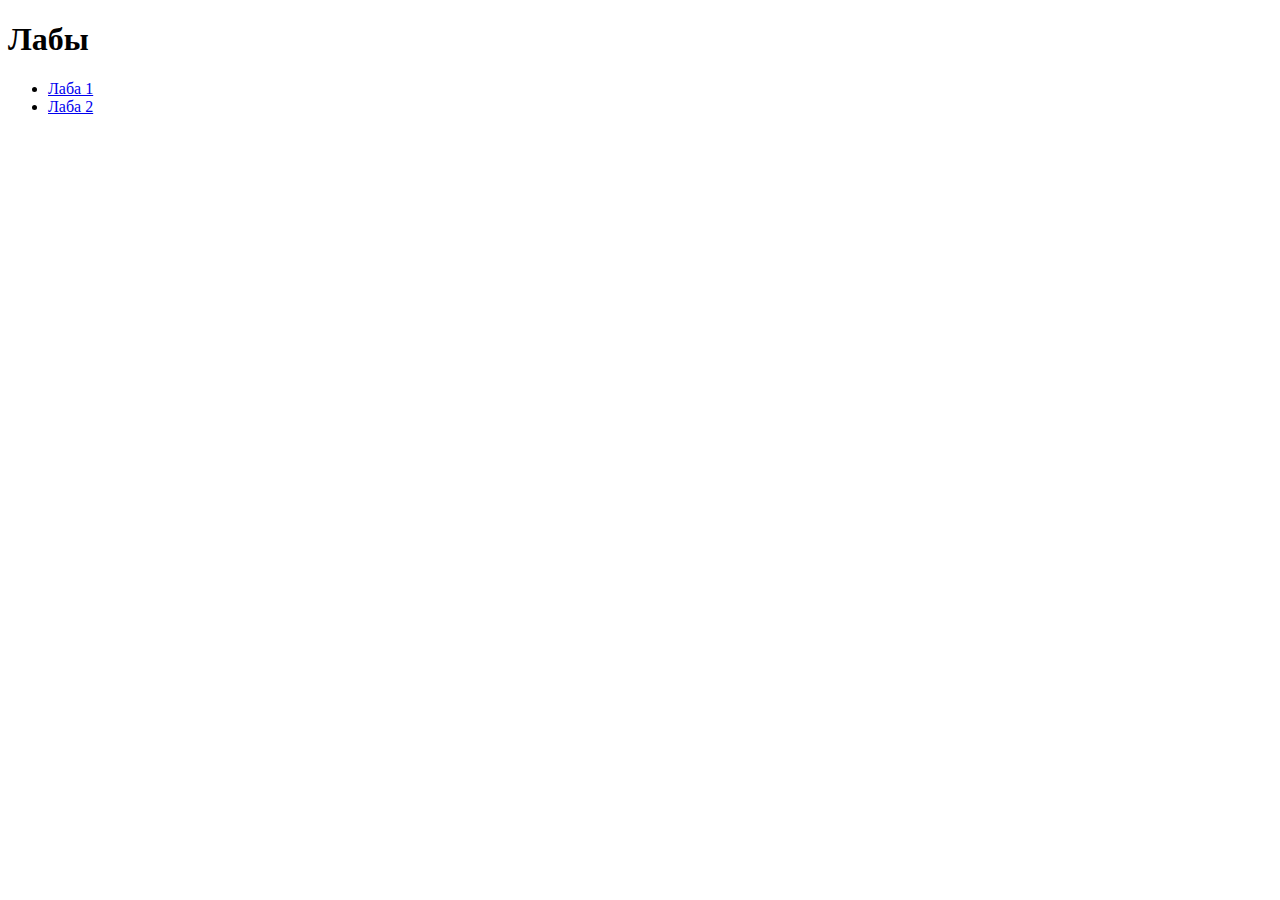
==== index.html @ 15e13f04 "Create index.html" ====
<!DOCTYPE html>
<html lang="en">
 <head>
    <meta name="viewport" content="width=device-width, initial-scale=1.0">
    <meta charset="UTF-8">
  <title>LABs</title>
 </head>
 <body>
  <h1>Лабы</h1>
  <ul>
    <li><a href = "laba1/index.html">Лаба 1 </a></li>
    <li><a href = "laba2/index.html">Лаба 2 </a></li>
  </ul>
 </body>
</html>
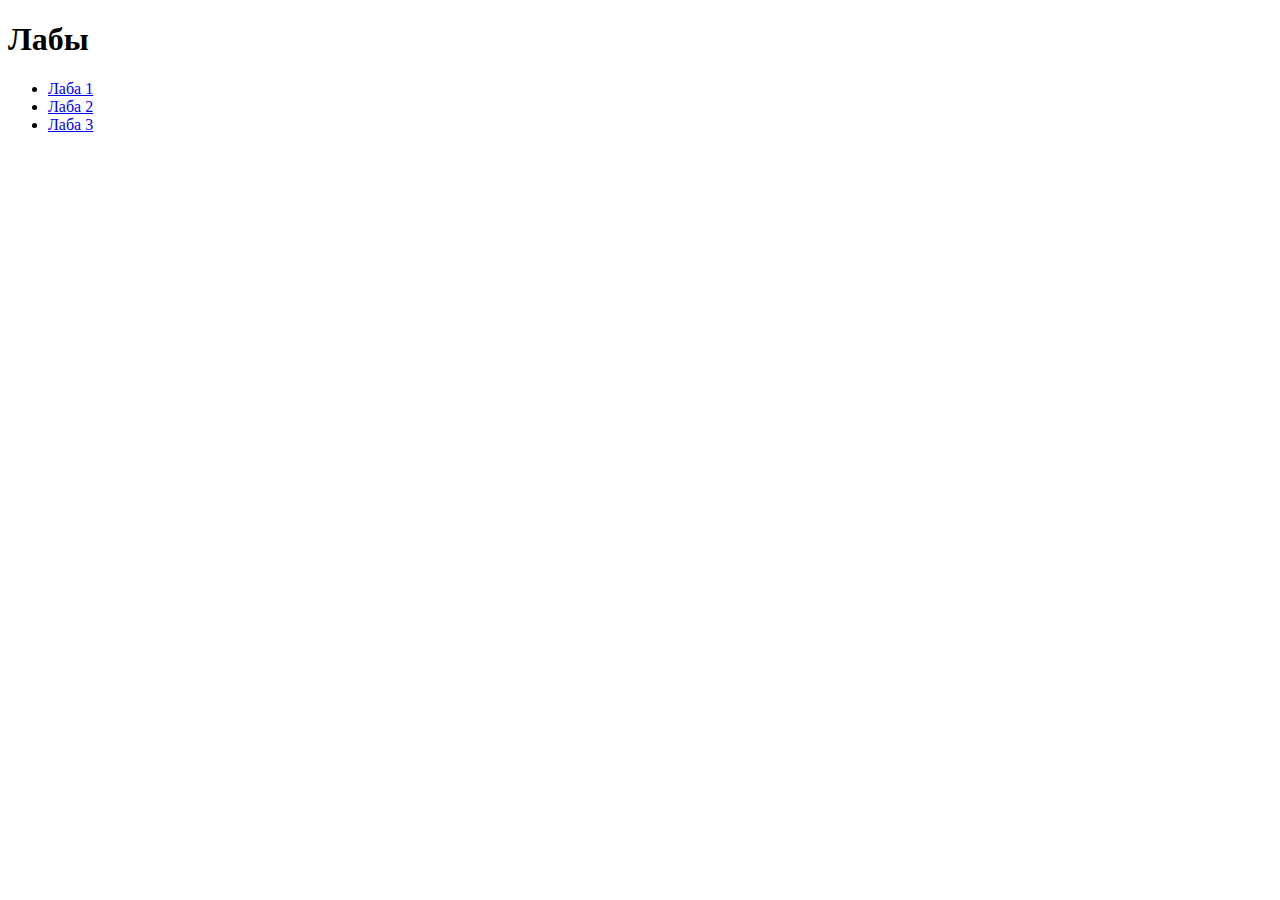
==== commit 6f591fe1: "Update index.html" ====
--- a/index.html
+++ b/index.html
@@ -10,6 +10,7 @@
   <ul>
     <li><a href = "laba1/index.html">Лаба 1 </a></li>
     <li><a href = "laba2/index.html">Лаба 2 </a></li>
+    <li><a href = "laba3/laba3.html">Лаба 3 </a></li>
   </ul>
  </body>
 </html>
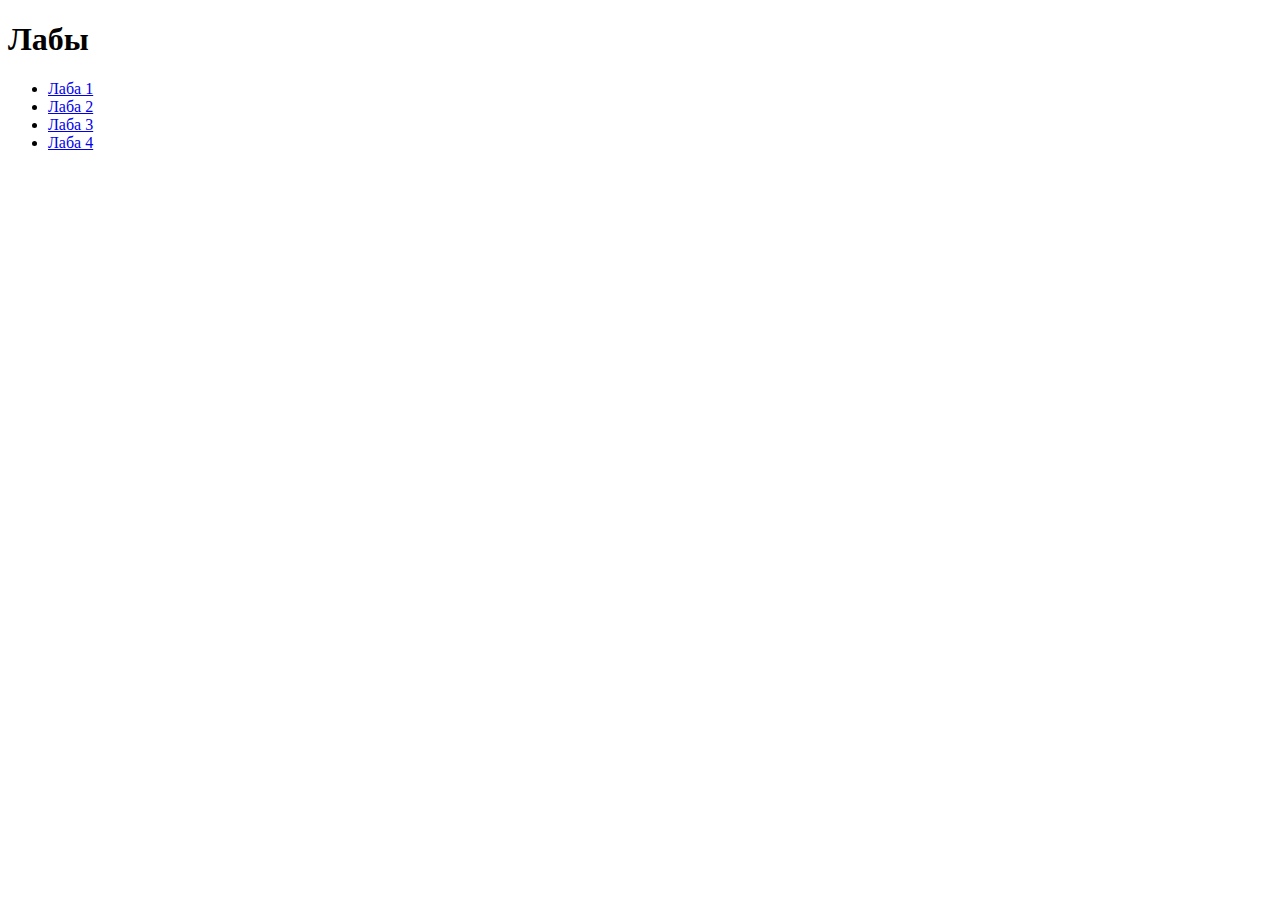
==== commit b5bc0b4d: "Update index.html" ====
--- a/index.html
+++ b/index.html
@@ -11,6 +11,7 @@
     <li><a href = "laba1/index.html">Лаба 1 </a></li>
     <li><a href = "laba2/index.html">Лаба 2 </a></li>
     <li><a href = "laba3/laba3.html">Лаба 3 </a></li>
+    <li><a href = "lab4/index.html">Лаба 4 </a></li>
   </ul>
  </body>
 </html>
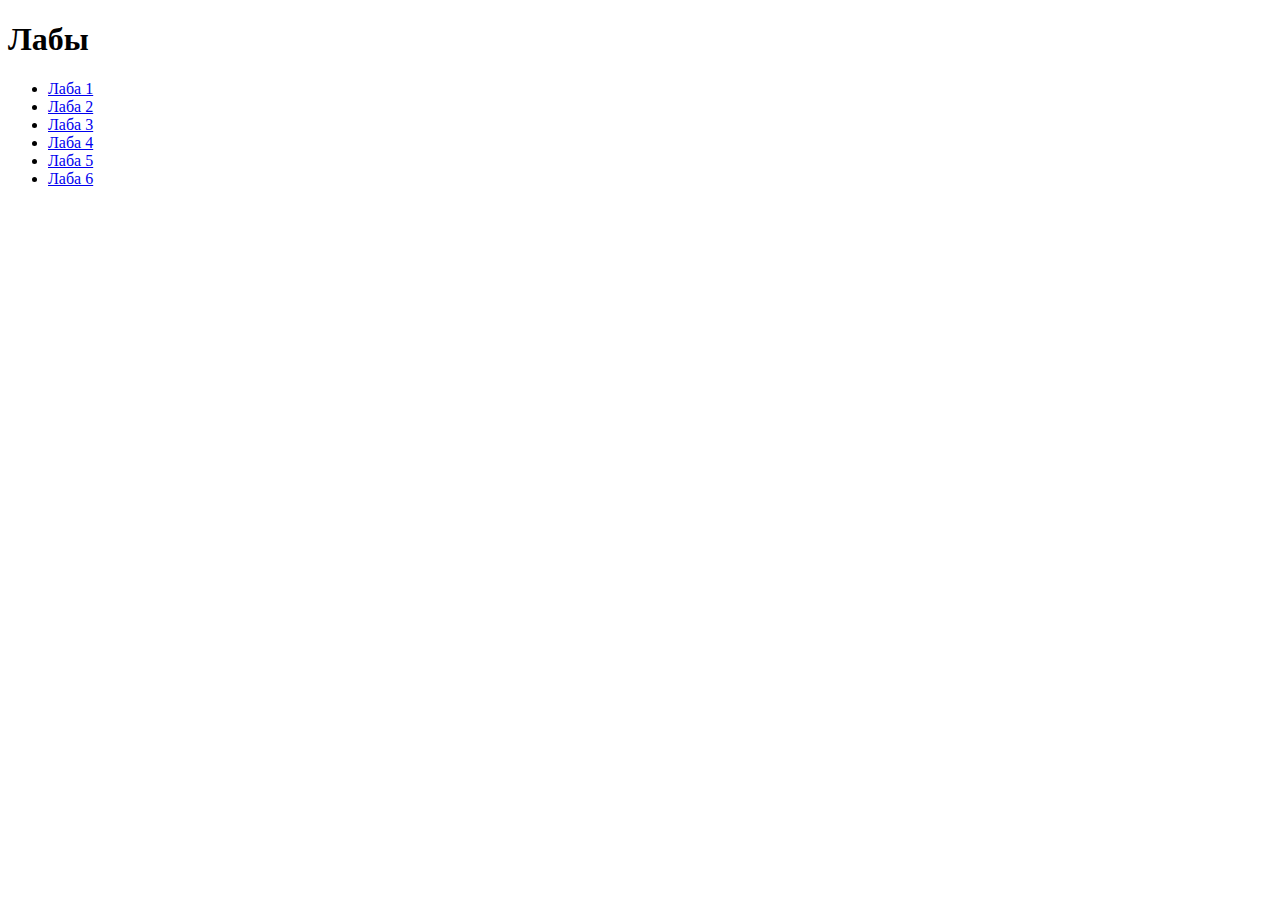
==== commit 89837513: "Update index.html" ====
--- a/index.html
+++ b/index.html
@@ -12,6 +12,8 @@
     <li><a href = "laba2/index.html">Лаба 2 </a></li>
     <li><a href = "laba3/laba3.html">Лаба 3 </a></li>
     <li><a href = "lab4/index.html">Лаба 4 </a></li>
+   <li><a href = "laba5/lab5.html">Лаба 5 </a></li>
+   <li><a href = "lab6/lab5.html">Лаба 6 </a></li>
   </ul>
  </body>
 </html>
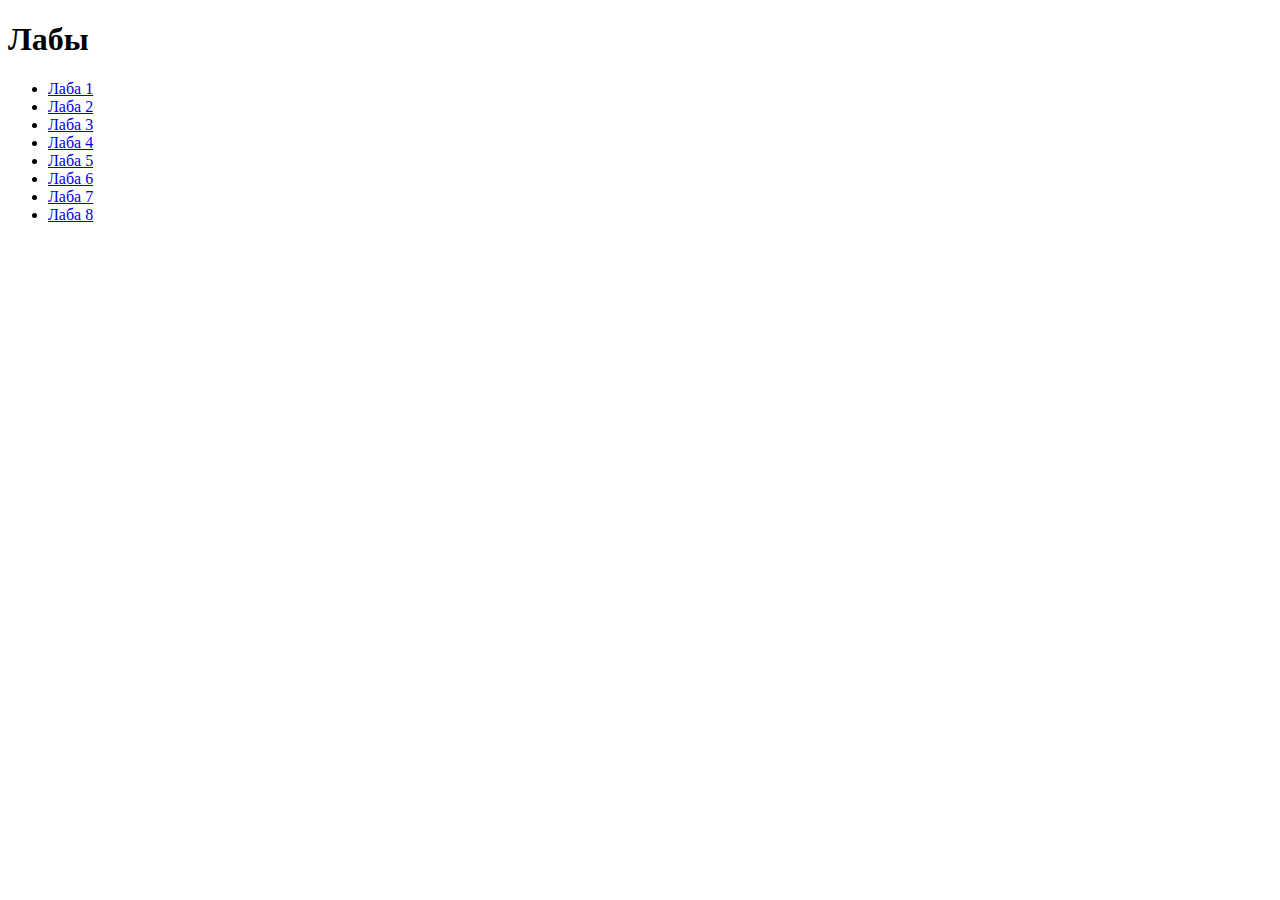
==== commit 4bc741b2: "Update index.html" ====
--- a/index.html
+++ b/index.html
@@ -14,6 +14,8 @@
     <li><a href = "lab4/index.html">Лаба 4 </a></li>
    <li><a href = "laba5/lab5.html">Лаба 5 </a></li>
    <li><a href = "lab6/lab5.html">Лаба 6 </a></li>
+    <li><a href = "lab7/index.html">Лаба 7 </a></li>
+    <li><a href = "lab8/index.html">Лаба 8 </a></li>
   </ul>
  </body>
 </html>
